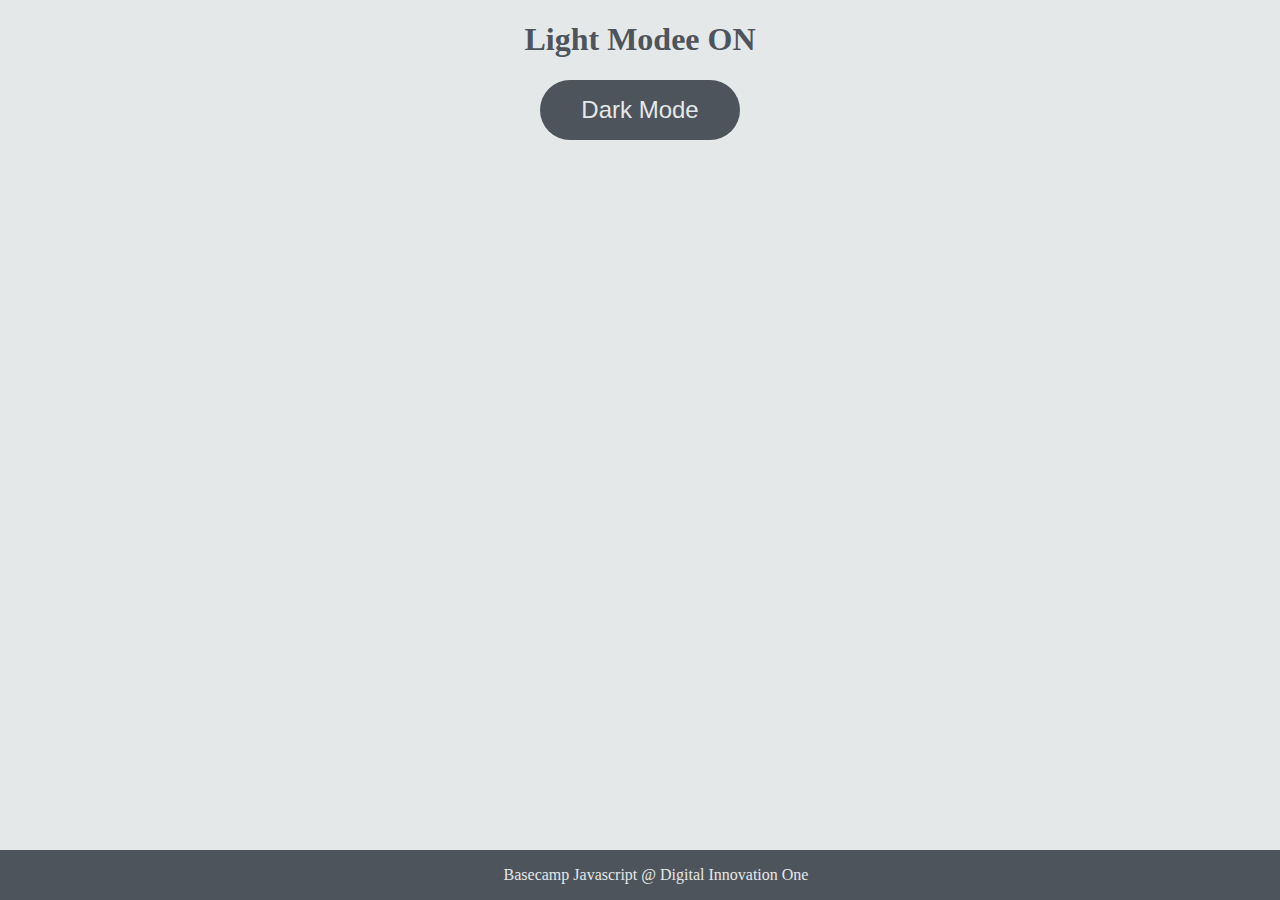
==== public/index.html @ 501ff752 "Novos Arquivos" ====
<!DOCTYPE html>
<html lang="pt-br">

<head>
    <meta charset="UTF-8">
    <meta http-equiv="X-UA-Compatible" content="IE=edge">
    <meta name="viewport" content="width=device-width, initial-scale=1.0">
    <title>Teste Dark e Light Mode</title>

    <link rel="stylesheet" href="../assets/css/style.css" />
</head>

<body>
    <nav>

    </nav>
    <main>
        <div class="container">
            <h1 id="page-title">Light Modee ON</h1>
            <button aria-label="selecionar-modo" id="mode-selector">Dark Mode</button>
        </div>
    </main>

    <footer>Basecamp Javascript @ Digital Innovation One</footer>
    <script src="../assets/js/script.js"></script>
</body>

</html>
---- assets/css/style.css ----
body {
    background-color: #e5e8e8;
    color: #4e545c;
    margin: 0;
    font-family: 'Quicksand';
}

body.dark-mode {
    background-color: #000401;
    color: #e5e8e8;
}

main .container {
    width: 100%;
    display: flex;
    flex-direction: column;
    align-items: center;
    justify-content: center;
    margin: 0 auto;
}

footer {
    width: 100%;
    background-color: #4e545c;
    padding: 16px;
    color: #e5e8e8;
    position: fixed;
    bottom: 0;
    text-align: center;
    font-weight: 400;
}

footer.dark-mode {
    background-color: #8d9797;
    color: #000401;
}

button {
    border-radius: 40px;
    font-size: 1.5rem;
    height: 60px;
    width: 200px;
    border: none;
    background-color: #4e545c;
    color: #e5e8e8;
    transition: all 0.5s linear;
}

button:hover {
    background-color: #000401;
}

button.dark-mode {
    background-color: #e5e8e8;
    color: #4e545c;
}

button.dark-mode:hover {
    background-color: #4e545c;
    color: #e5e8e8;
}
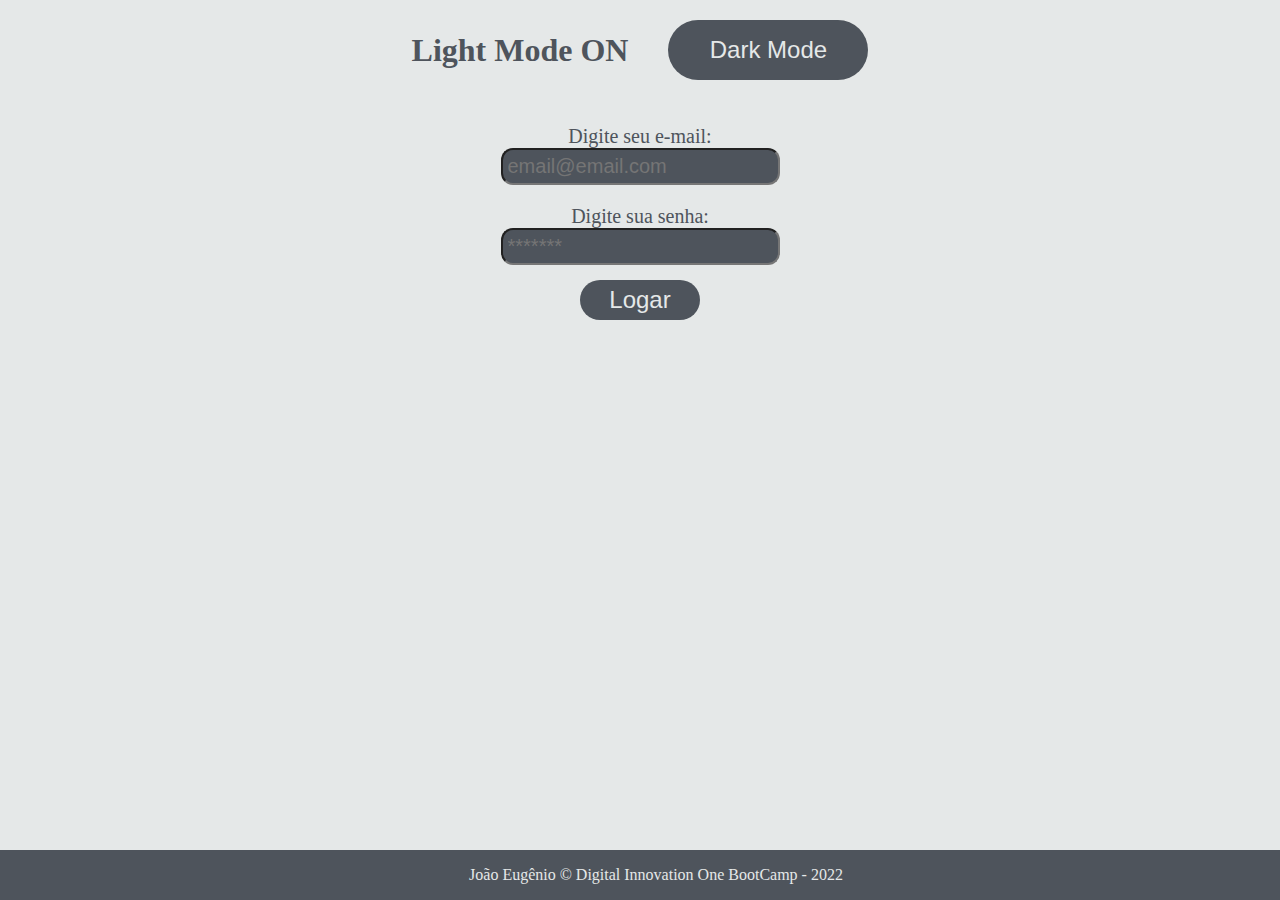
==== commit ad7d13c0: "Adição de novas tags HTML" ====
--- a/public/index.html
+++ b/public/index.html
@@ -12,16 +12,26 @@
 
 <body>
     <nav>
-
+        <div class="navbar">
+            <h1 id="page-title">Light Mode ON</h1>
+            <button aria-label="selecionar-modo" id="mode-selector">Dark Mode</button>
+        </div>
     </nav>
     <main>
         <div class="container">
-            <h1 id="page-title">Light Modee ON</h1>
-            <button aria-label="selecionar-modo" id="mode-selector">Dark Mode</button>
+            <div class="form">
+                <label class="label" id="mode-selector">Digite seu e-mail:</label>
+                <input class="input inputEmail" type="email" name="email" id="email" placeholder="email@email.com">
+
+                <label class="label">Digite sua senha:</label>
+                <input class="input" type="password" name="senha" id="senha" placeholder="*******">
+
+                <button class="buttonForm" aria-label="selecionar-modo" id="logar">Logar</button>
+            </div>
         </div>
     </main>
 
-    <footer>Basecamp Javascript @ Digital Innovation One</footer>
+    <footer>João Eugênio &copy; Digital Innovation One BootCamp - 2022</footer>
     <script src="../assets/js/script.js"></script>
 </body>
 
--- a/assets/css/style.css
+++ b/assets/css/style.css
@@ -2,7 +2,6 @@
     background-color: #e5e8e8;
     color: #4e545c;
     margin: 0;
-    font-family: 'Quicksand';
 }
 
 body.dark-mode {
@@ -10,13 +9,84 @@
     color: #e5e8e8;
 }
 
-main .container {
+nav .navbar {
     width: 100%;
     display: flex;
-    flex-direction: column;
+    align-items: center;
+    justify-content: center;
+    margin-bottom: 25px;
+}
+
+nav .navbar h1,
+nav .navbar button {
+    margin: 20px;
+}
+
+main .container {
+    width: 1200px;
+    display: flex;
     align-items: center;
     justify-content: center;
     margin: 0 auto;
+}
+
+main .container .form {
+    width: 300px;
+    display: flex;
+    align-items: center;
+    justify-content: center;
+    flex-wrap: wrap;
+}
+
+main .container .form label {
+    font-size: 20px;
+    color: #4e545c;
+}
+
+main .container .form label.dark-mode {
+    color: #e5e8e8;
+    background-color: #000401;
+}
+
+main .container .form input {
+    font-size: 20px;
+    border-radius: 12px;
+    padding: 5px;
+    background-color: #4e545c;
+}
+
+main .container .form .dark-mode {
+    background-color: #e5e8e8;
+    color: #4e545c;
+}
+
+main .container .form .inputEmail {
+    margin-bottom: 20px;
+}
+
+main .container .form .buttonForm {
+    margin-top: 15px;
+    border-radius: 20px;
+    height: 40px;
+    width: 120px;
+    background-color: #4e545c;
+    color: #e5e8e8;
+    transition: all 0.5s linear;
+    cursor: pointer;
+}
+
+main .container .form .buttonForm:hover {
+    background-color: #000401;
+}
+
+main .container .form .buttonForm.dark-mode {
+    background-color: #e5e8e8;
+    color: #4e545c;
+}
+
+main .container .form .buttonForm.dark-mode:hover {
+    background-color: #4e545c;
+    color: #e5e8e8;
 }
 
 footer {
@@ -44,6 +114,7 @@
     background-color: #4e545c;
     color: #e5e8e8;
     transition: all 0.5s linear;
+    cursor: pointer;
 }
 
 button:hover {
